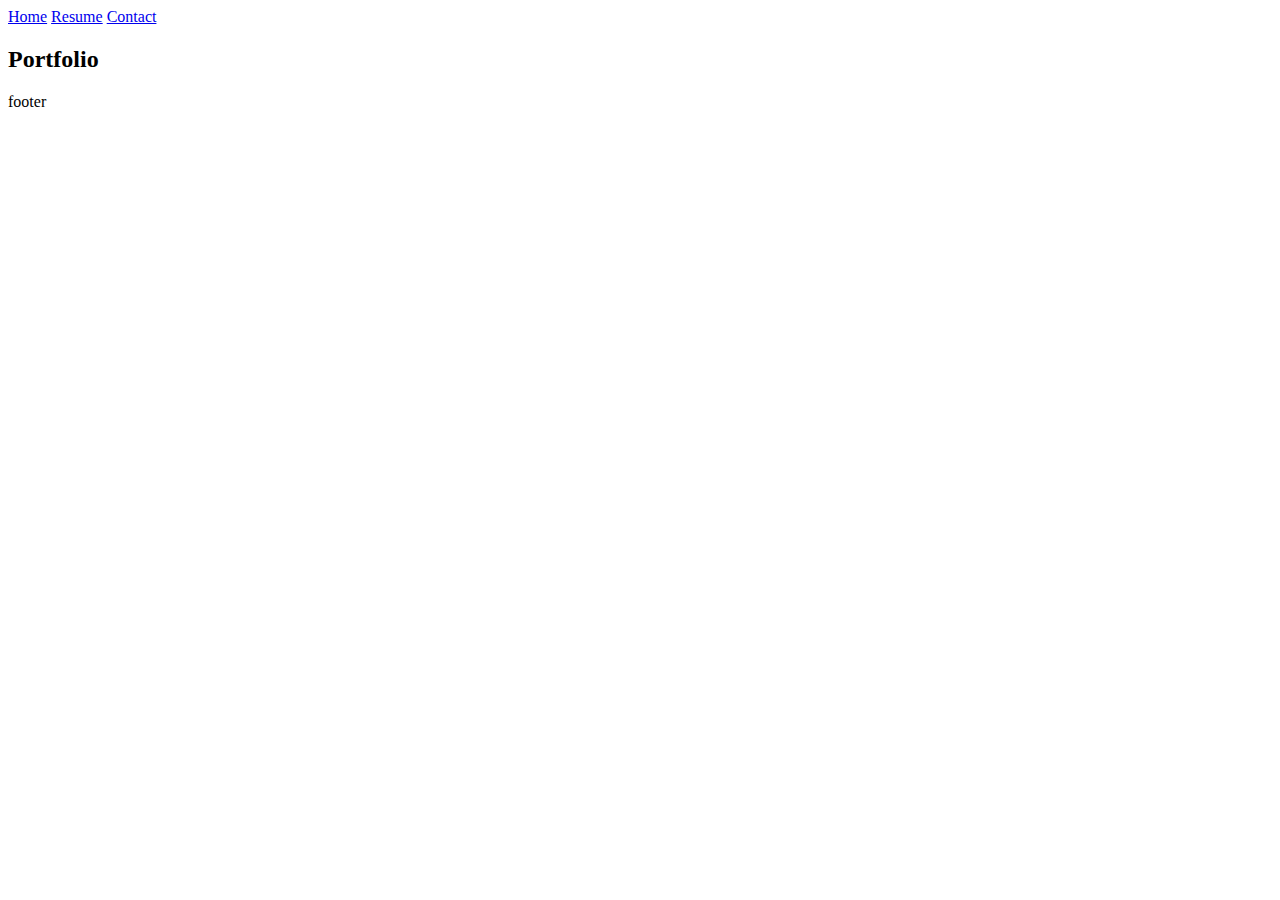
==== FullPorfolio.html @ 74fc35b1 "Add files via upload" ====
<!DOCTYPE html>
<html lang="en">
<head>
    <meta charset="UTF-8">
    <meta name="viewport" content="width=device-width, initial-scale=1.0">
    <link rel="stylesheet" href="style.css">
    <title>Krysta Parker</title>
</head>
<body>
    <div class="navbar">
        <a href="./index.html">Home</a>
        <a href="./assets/Oct24_Resume_krystaparker.pdf" target="_blank">Resume</a>
        <a href="#contact">Contact</a>
    </div>
    <h2>Portfolio</h2>
    
</body>
<footer id="contact"></footer>
    <p>footer</p>
</footer>
</html>
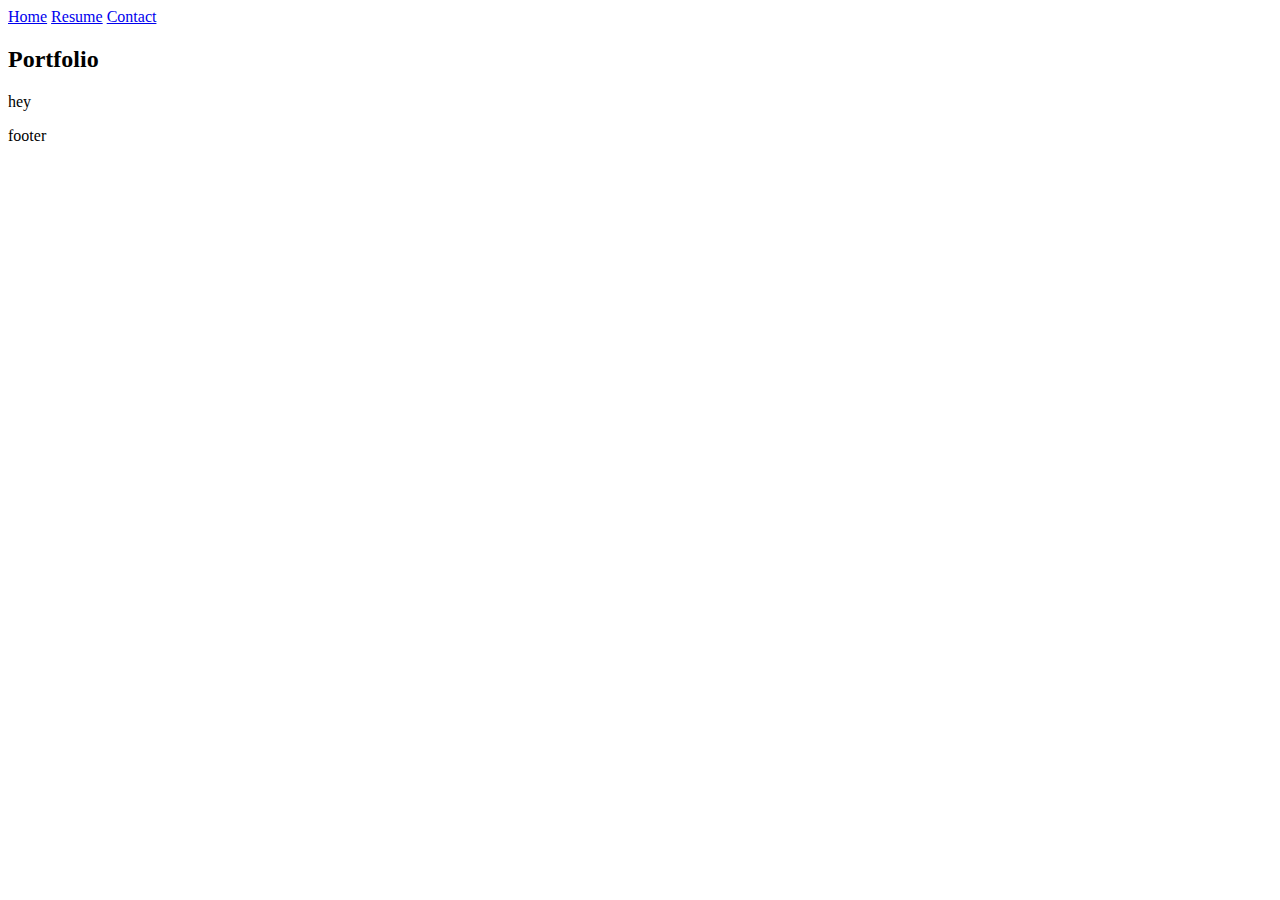
==== commit 4fdbb443: "Add files via upload" ====
--- a/FullPorfolio.html
+++ b/FullPorfolio.html
@@ -13,6 +13,10 @@
         <a href="#contact">Contact</a>
     </div>
     <h2>Portfolio</h2>
+
+    <div class="card"> hey
+        
+    </div>
     
 </body>
 <footer id="contact"></footer>
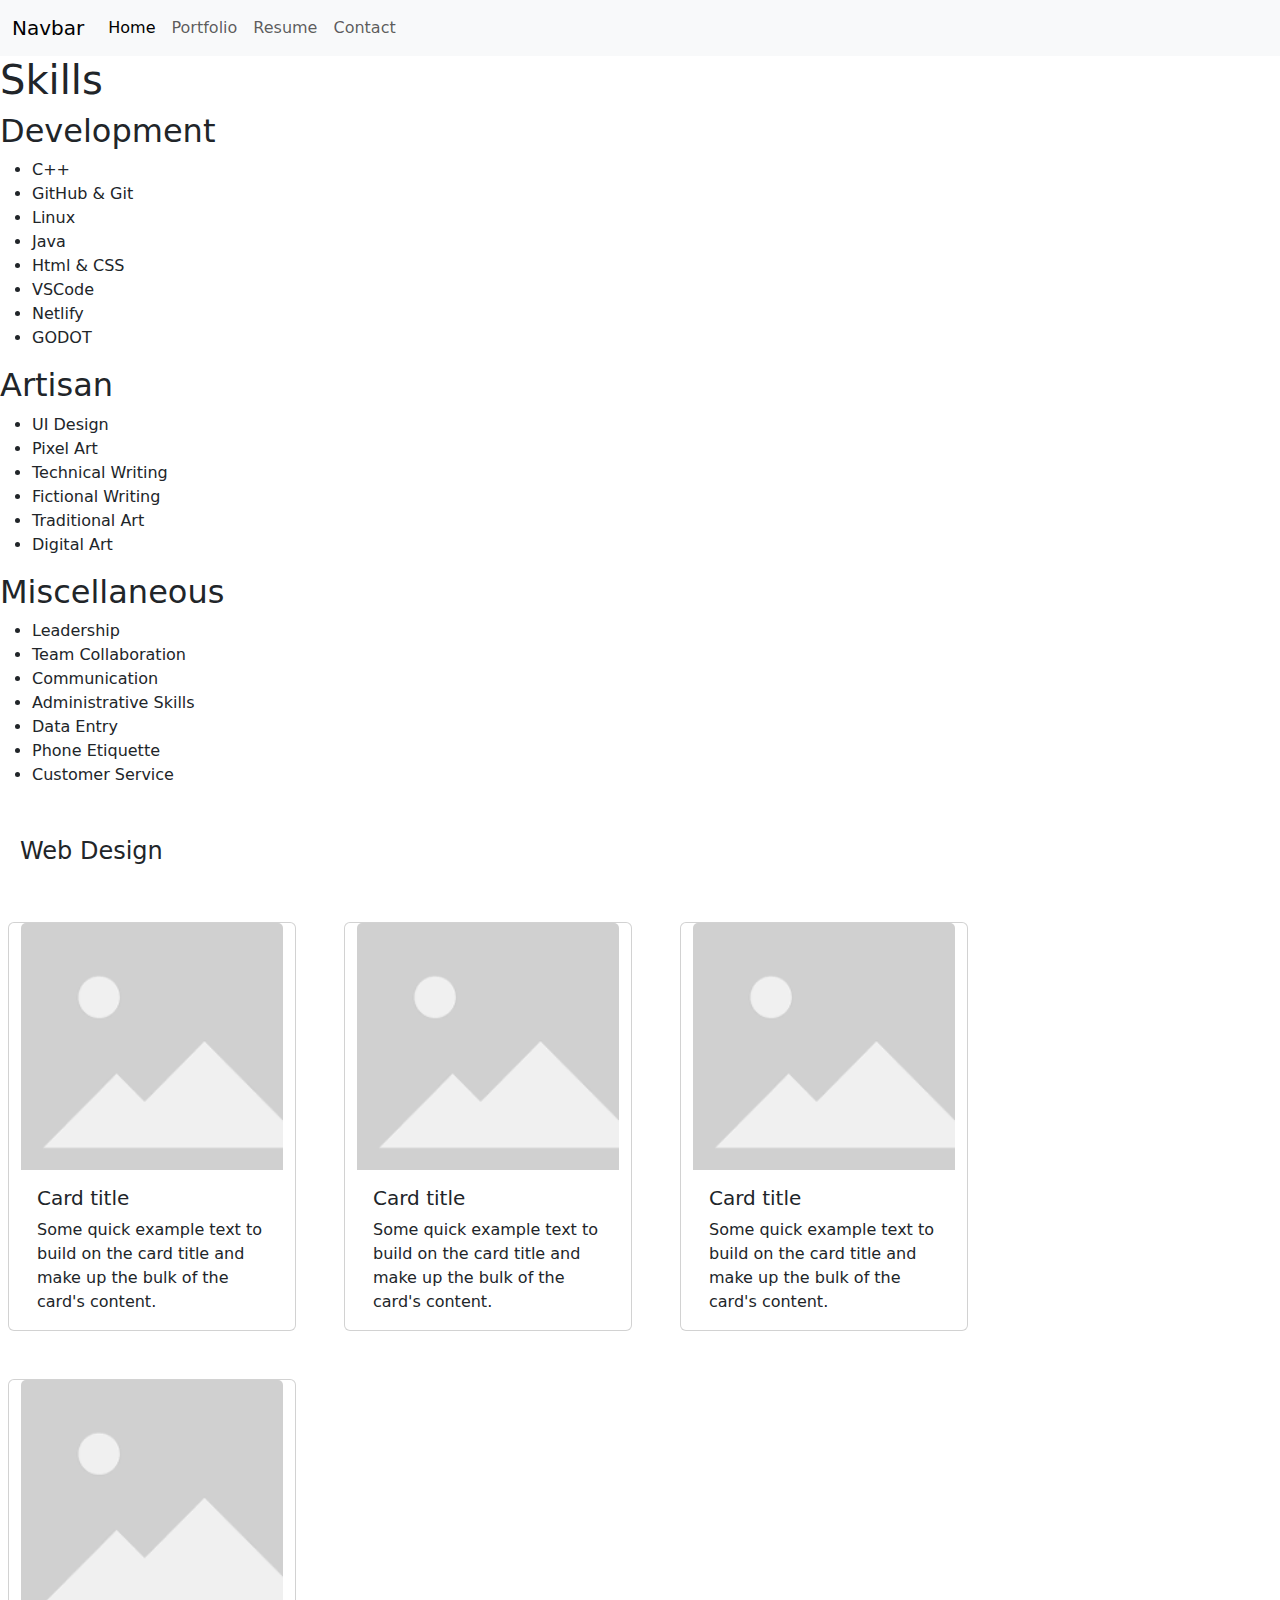
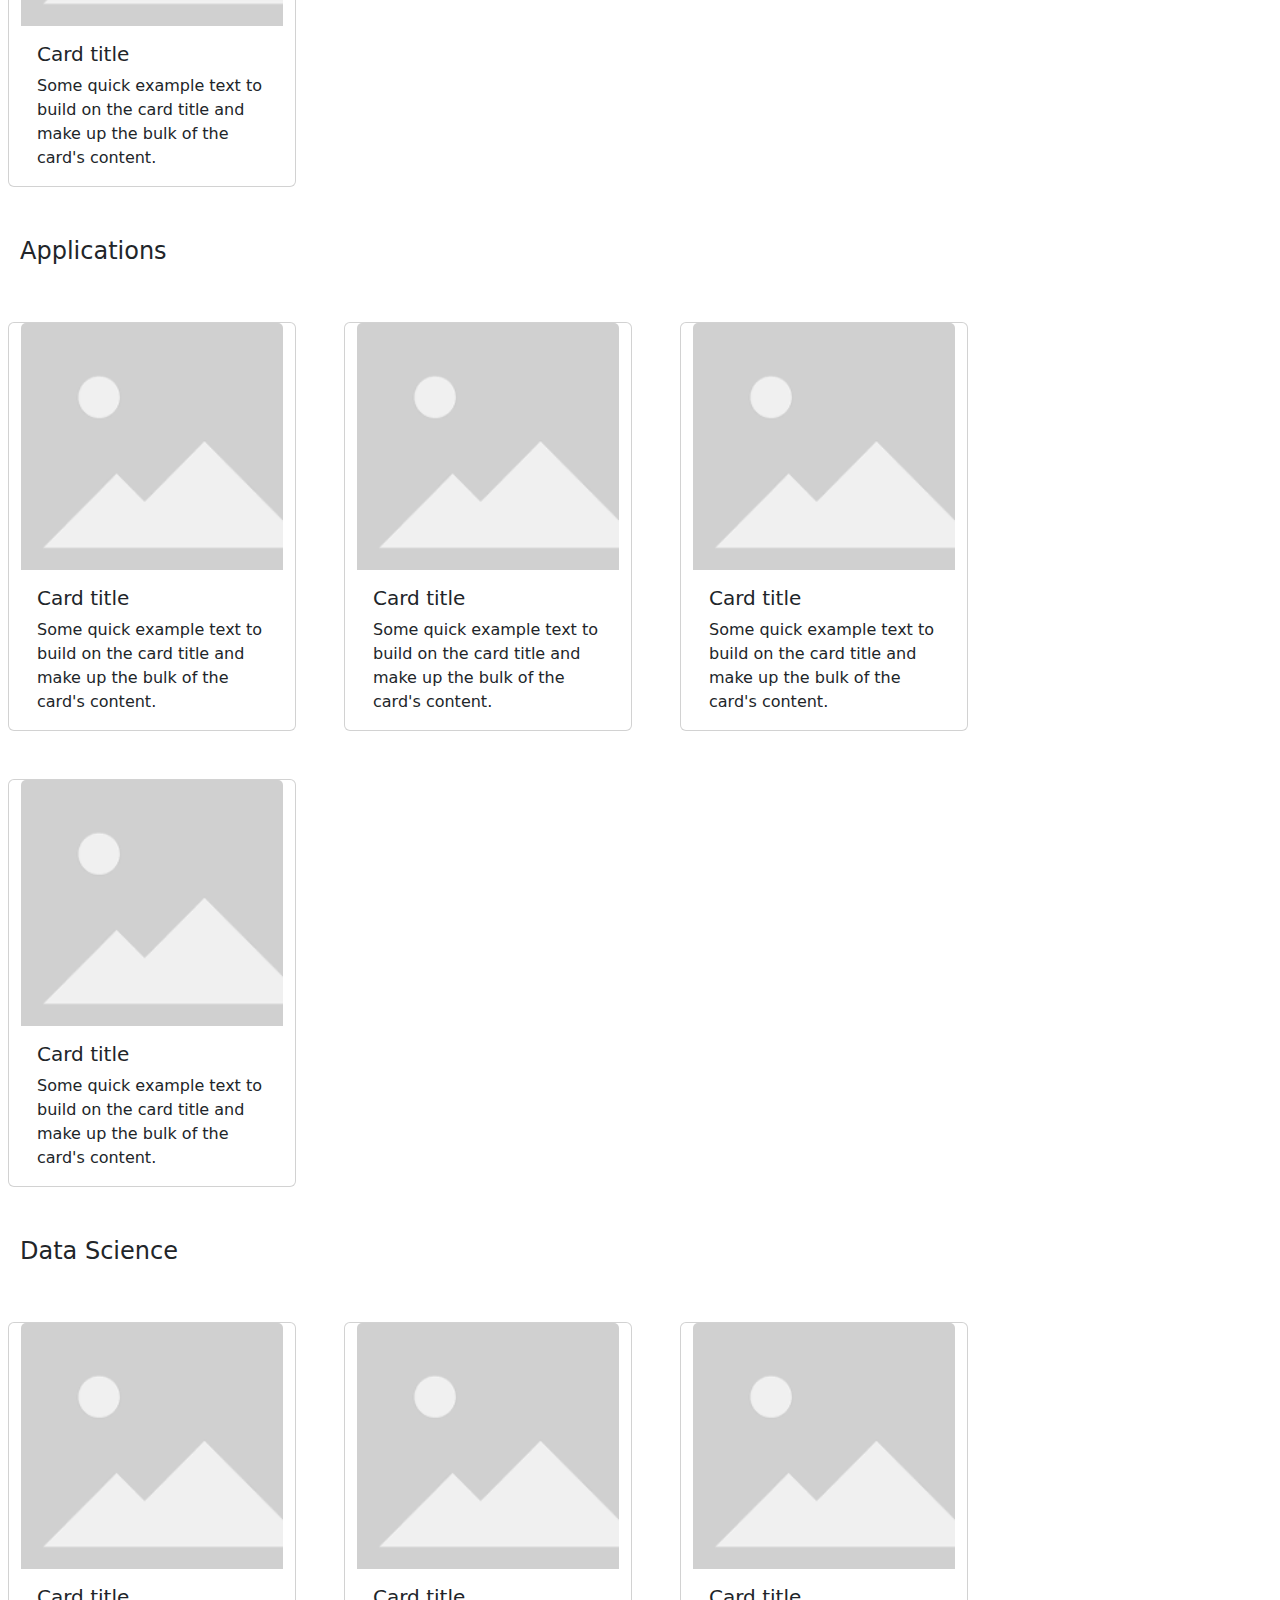
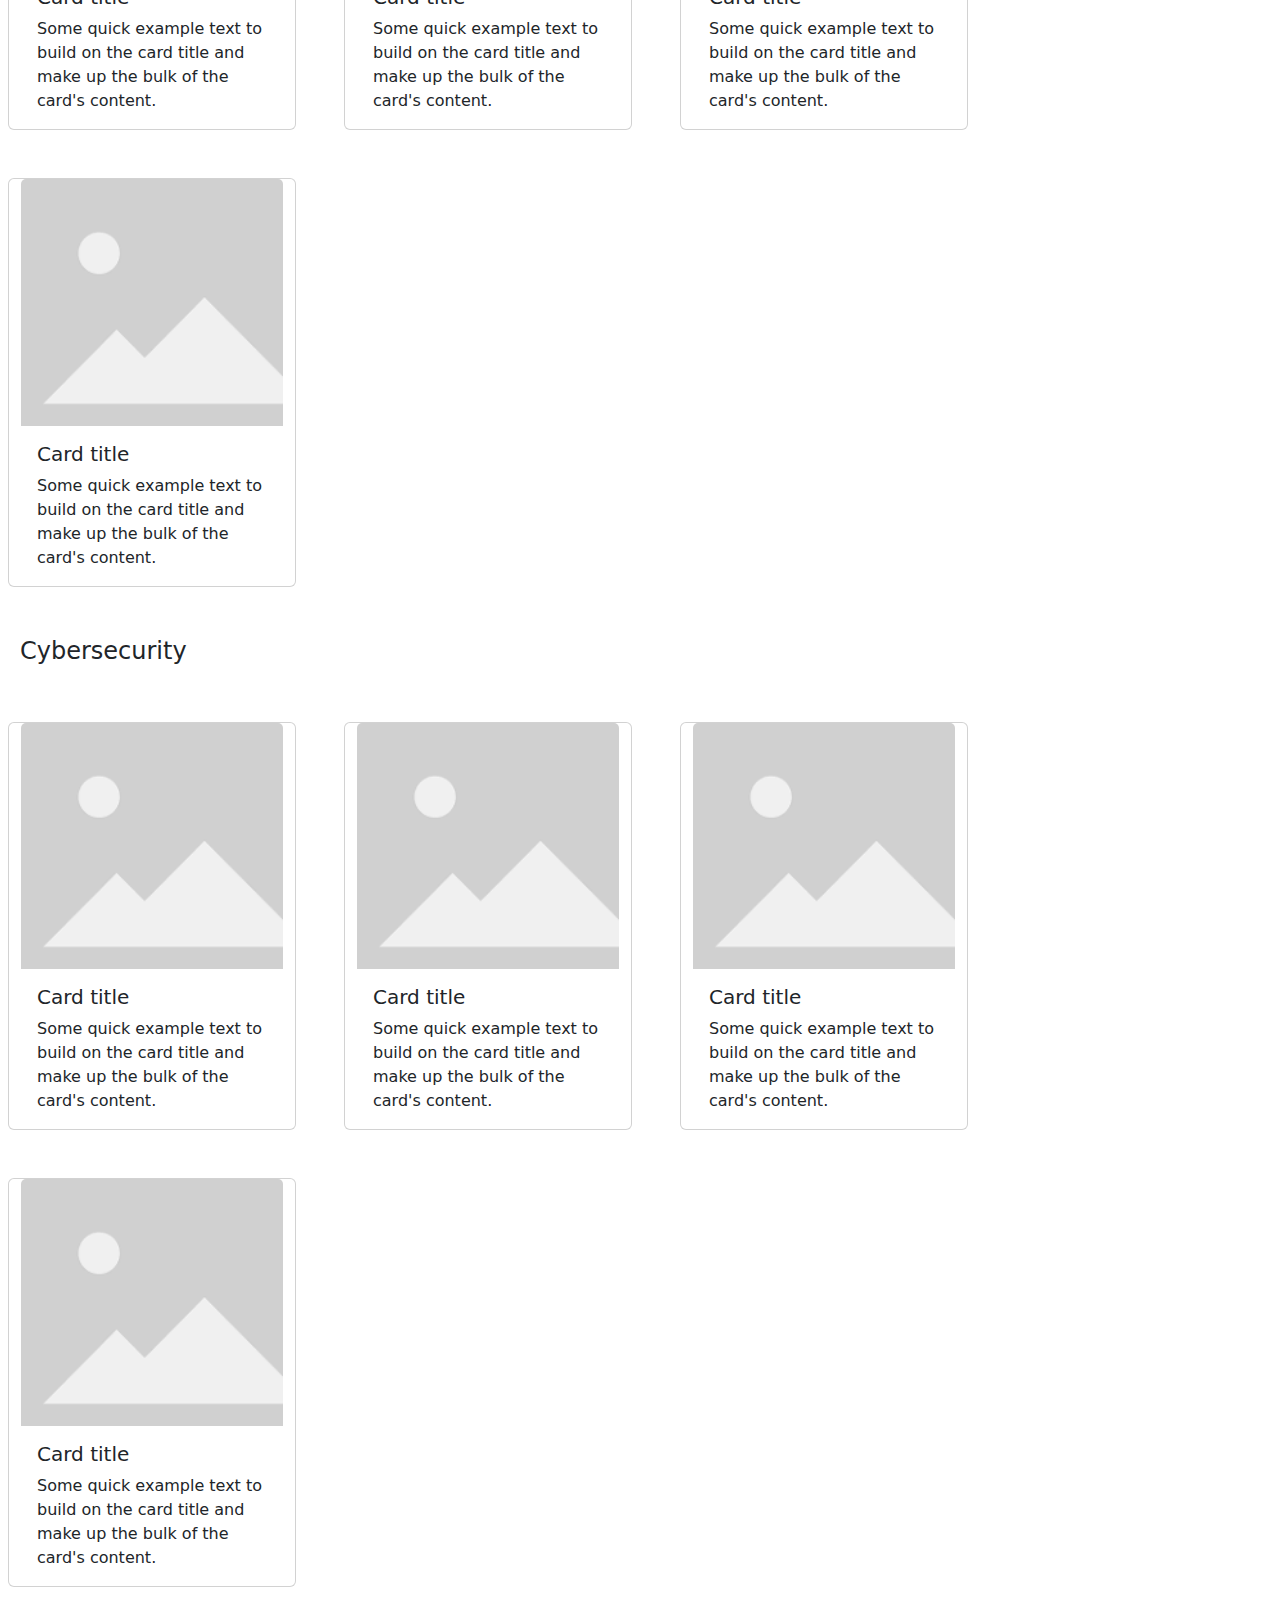
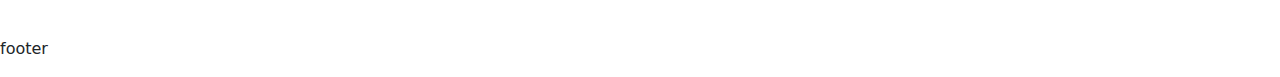
==== commit 310488c4: "Add files via upload" ====
--- a/FullPorfolio.html
+++ b/FullPorfolio.html
@@ -3,21 +3,232 @@
 <head>
     <meta charset="UTF-8">
     <meta name="viewport" content="width=device-width, initial-scale=1.0">
-    <link rel="stylesheet" href="style.css">
+    <link rel="stylesheet" href="./FullPortStyle.css">
     <title>Krysta Parker</title>
+
+    <link rel="stylesheet" href="./bootstrap/css/bootstrap.css">
 </head>
 <body>
-    <div class="navbar">
-        <a href="./index.html">Home</a>
-        <a href="./assets/Oct24_Resume_krystaparker.pdf" target="_blank">Resume</a>
-        <a href="#contact">Contact</a>
-    </div>
-    <h2>Portfolio</h2>
-
-    <div class="card"> hey
-        
-    </div>
+
+    <nav class="navbar navbar-expand-lg bg-body-tertiary">
+        <div class="container-fluid">
+          <a class="navbar-brand" href="#">Navbar</a>
+          <button class="navbar-toggler" type="button" data-bs-toggle="collapse" data-bs-target="#navbarNav" aria-controls="navbarNav" aria-expanded="false" aria-label="Toggle navigation">
+            <span class="navbar-toggler-icon"></span>
+          </button>
+          <div class="collapse navbar-collapse" id="navbarNav">
+            <ul class="navbar-nav">
+              <li class="nav-item">
+                <a class="nav-link active" aria-current="page" href="./index.html">Home</a>
+              </li>
+              <li class="nav-item">
+                <a class="nav-link" href="./FullPorfolio.html">Portfolio</a>
+              </li>
+              <li class="nav-item">
+                <a class="nav-link" href="./assets/Oct24_Resume_krystaparker.pdf" target="_blank">Resume</a>
+              </li>
+              <li class="nav-item">
+                <a class="nav-link" href="./Contact.html">Contact</a>
+              </li>
+            </ul>
+          </div>
+        </div>
+      </nav>
+
+      <section id="skills">
+        <div id="skill">
+            <h1>Skills</h1>
+            <div class="s1">
+                <h2>Development</h2>
+                <ul>
+                    <li>C++</li>
+                    <li>GitHub & Git</li>
+                    <li>Linux</li>
+                    <li>Java</li>
+                    <li>Html & CSS</li>
+                    <li>VSCode</li>
+                    <li>Netlify</li>
+                    <li>GODOT</li>
+
+                </ul>
+            </div>
+            <div class="s2">
+                <h2>Artisan</h2>
+                <ul>
+                    <li>UI Design</li>
+                    <li>Pixel Art</li>
+                    <li>Technical Writing</li>
+                    <li>Fictional Writing</li>
+                    <li>Traditional Art</li>
+                    <li>Digital Art</li>
+                </ul>
+
+            </div>
+            <div class="s3">
+                <h2>Miscellaneous</h2>
+                <ul>
+                    <li>Leadership</li>
+                    <li>Team Collaboration</li>
+                    <li>Communication</li>
+                    <li>Administrative Skills</li>
+                    <li>Data Entry</li>
+                    <li>Phone Etiquette</li>
+                    <li>Customer Service</li>
+                </ul>
+
+            </div>
+
+        </div>
+      </section>
+
+    <section class="row gap-5 ms-2">
+        <h4>Web Design</h4>
+        <div class="card" style="width: 18rem;">
+            <img src="./assets/realPlaceholder.png" class="card-img-top" alt="...">
+            <div class="card-body">
+            <h5 class="card-title">Card title</h5>
+            <p class="card-text">Some quick example text to build on the card title and make up the bulk of the card's content.</p>
+            
+            </div>
+        </div>
+        <div class="card" style="width: 18rem;">
+            <img src="./assets/realPlaceholder.png" class="card-img-top" alt="...">
+            <div class="card-body">
+            <h5 class="card-title">Card title</h5>
+            <p class="card-text">Some quick example text to build on the card title and make up the bulk of the card's content.</p>
+            
+            </div>
+        </div>
+        <div class="card" style="width: 18rem;">
+            <img src="./assets/realPlaceholder.png" class="card-img-top" alt="...">
+            <div class="card-body">
+            <h5 class="card-title">Card title</h5>
+            <p class="card-text">Some quick example text to build on the card title and make up the bulk of the card's content.</p>
+            
+            </div>
+        </div>
+        <div class="card" style="width: 18rem;">
+            <img src="./assets/realPlaceholder.png" class="card-img-top" alt="...">
+            <div class="card-body">
+            <h5 class="card-title">Card title</h5>
+            <p class="card-text">Some quick example text to build on the card title and make up the bulk of the card's content.</p>
+            
+            </div>
+        </div>
+    </section>
+
+    <section class="row gap-5 ms-2">
+        <h4>Applications</h4>
+        <div class="card" style="width: 18rem;">
+            <img src="./assets/realPlaceholder.png" class="card-img-top" alt="...">
+            <div class="card-body">
+            <h5 class="card-title">Card title</h5>
+            <p class="card-text">Some quick example text to build on the card title and make up the bulk of the card's content.</p>
+            
+            </div>
+        </div>
+        <div class="card" style="width: 18rem;">
+            <img src="./assets/realPlaceholder.png" class="card-img-top" alt="...">
+            <div class="card-body">
+            <h5 class="card-title">Card title</h5>
+            <p class="card-text">Some quick example text to build on the card title and make up the bulk of the card's content.</p>
+            
+            </div>
+        </div>
+        <div class="card" style="width: 18rem;">
+            <img src="./assets/realPlaceholder.png" class="card-img-top" alt="...">
+            <div class="card-body">
+            <h5 class="card-title">Card title</h5>
+            <p class="card-text">Some quick example text to build on the card title and make up the bulk of the card's content.</p>
+            
+            </div>
+        </div>
+        <div class="card" style="width: 18rem;">
+            <img src="./assets/realPlaceholder.png" class="card-img-top" alt="...">
+            <div class="card-body">
+            <h5 class="card-title">Card title</h5>
+            <p class="card-text">Some quick example text to build on the card title and make up the bulk of the card's content.</p>
+            
+            </div>
+        </div>
+    </section>
+
+    <section class="row gap-5 ms-2" >
+        <h4>Data Science</h4>
+            <div class="card" style="width: 18rem;">
+                <img src="./assets/realPlaceholder.png" class="card-img-top" alt="...">
+                <div class="card-body">
+                <h5 class="card-title">Card title</h5>
+                <p class="card-text">Some quick example text to build on the card title and make up the bulk of the card's content.</p>
+                
+                </div>
+            </div>
+            <div class="card" style="width: 18rem;">
+                <img src="./assets/realPlaceholder.png" class="card-img-top" alt="...">
+                <div class="card-body">
+                <h5 class="card-title">Card title</h5>
+                <p class="card-text">Some quick example text to build on the card title and make up the bulk of the card's content.</p>
+                
+                </div>
+            </div>
+            <div class="card" style="width: 18rem;">
+                <img src="./assets/realPlaceholder.png" class="card-img-top" alt="...">
+                <div class="card-body">
+                <h5 class="card-title">Card title</h5>
+                <p class="card-text">Some quick example text to build on the card title and make up the bulk of the card's content.</p>
+                
+                </div>
+            </div>
+            <div class="card" style="width: 18rem;">
+                <img src="./assets/realPlaceholder.png" class="card-img-top" alt="...">
+                <div class="card-body">
+                <h5 class="card-title">Card title</h5>
+                <p class="card-text">Some quick example text to build on the card title and make up the bulk of the card's content.</p>
+                
+                </div>
+            </div>
+    </section>
+
+    <section class="row gap-5 ms-2">
+        <h4>Cybersecurity</h4>
+            <div class="card" style="width: 18rem;">
+                <img src="./assets/realPlaceholder.png" class="card-img-top" alt="...">
+                <div class="card-body">
+                <h5 class="card-title">Card title</h5>
+                <p class="card-text">Some quick example text to build on the card title and make up the bulk of the card's content.</p>
+                
+                </div>
+            </div>
+            <div class="card" style="width: 18rem;">
+                <img src="./assets/realPlaceholder.png" class="card-img-top" alt="...">
+                <div class="card-body">
+                <h5 class="card-title">Card title</h5>
+                <p class="card-text">Some quick example text to build on the card title and make up the bulk of the card's content.</p>
+                
+                </div>
+            </div>
+            <div class="card" style="width: 18rem;">
+                <img src="./assets/realPlaceholder.png" class="card-img-top" alt="...">
+                <div class="card-body">
+                <h5 class="card-title">Card title</h5>
+                <p class="card-text">Some quick example text to build on the card title and make up the bulk of the card's content.</p>
+                
+                </div>
+            </div>
+            <div class="card" style="width: 18rem;">
+                <img src="./assets/realPlaceholder.png" class="card-img-top" alt="...">
+                <div class="card-body">
+                <h5 class="card-title">Card title</h5>
+                <p class="card-text">Some quick example text to build on the card title and make up the bulk of the card's content.</p>
+                
+                </div>
+            </div>
+    </section>
+
+
     
+
+    <script src="./bootstrap/js/bootstrap.bundle.js"></script>
 </body>
 <footer id="contact"></footer>
     <p>footer</p>
--- a/FullPortStyle.css
+++ b/FullPortStyle.css
@@ -0,0 +1,3 @@
+section{
+  margin-bottom: 50px;
+}